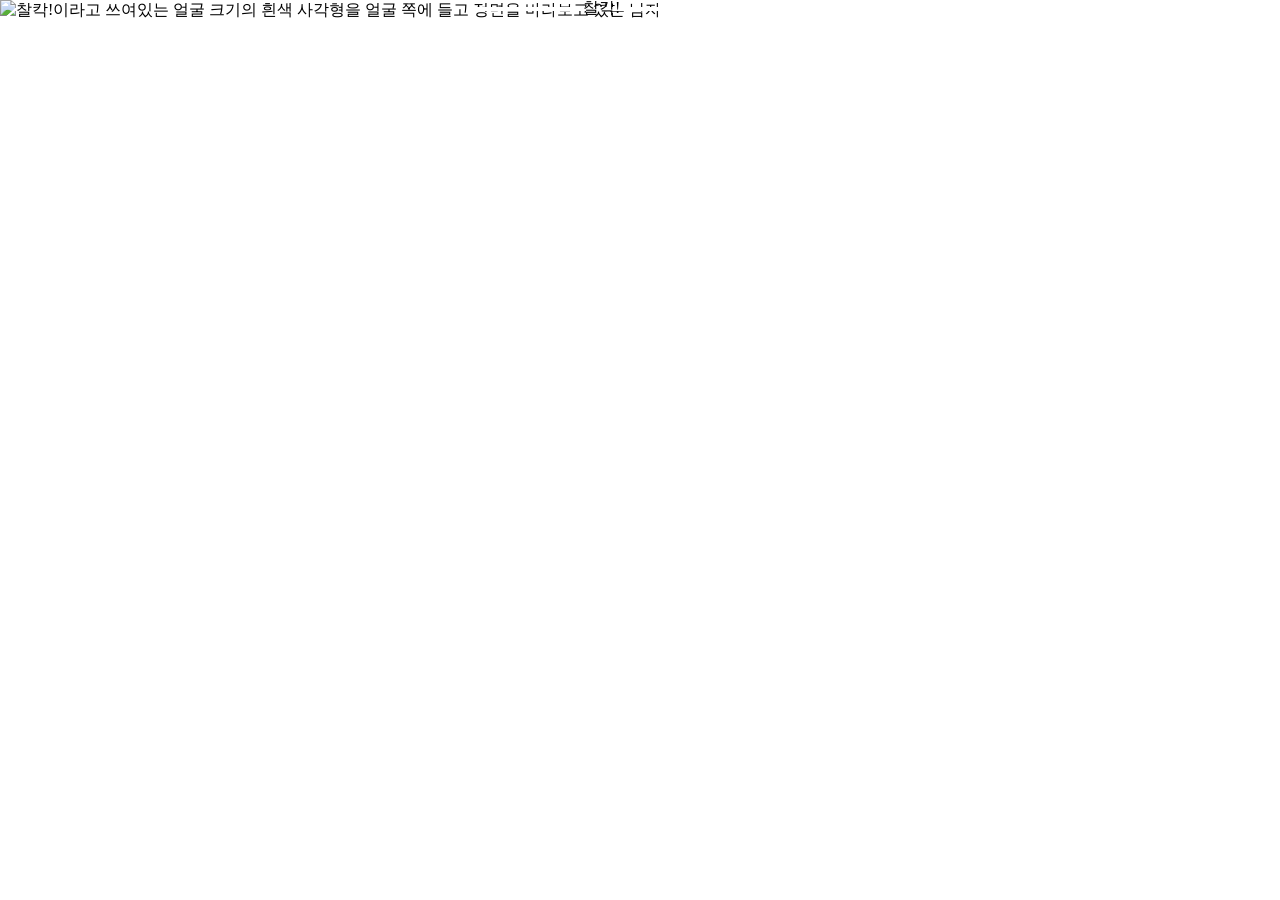
==== index.html @ 141f4fd3 "Add files via upload" ====
<!DOCTYPE html>
<html lang="ko">
    <head>
        <meta charset="UTF-8">
        <meta name="viewport" content="width=device-width, initial-scale=1.0">

        <title>뜻밖의 한 줌</title>

        <link rel="stylesheet" href="style.css">
    </head>

    <body>

        <div class="image-wrap">

            <img
                class="full-image"
                src="images/1.png"
                alt="찰칵!이라고 쓰여있는 얼굴 크기의 흰색 사각형을 얼굴 쪽에 들고 정면을 바라보고 있는 남자"
            >

            <a
                class="page1-color-box"
                href="page2.html"
                aria-label="다음 페이지"
            >찰칵!</a>

        </div>

    </body>
</html>
---- style.css ----
html,
body {
    margin: 0;
    padding: 0;
    width: 100%;
}

.full-image {
    display: block;
    width: 100%;
    height: auto;
}

.image-wrap {
    position: relative;
    width: 100%;
}

.page2-color-box {
    position: absolute;

    left: 37%;
    top: 32%;

    width: 20%;
    height: 20%;

    background-color: yellow;
}

.page1-color-box {
    position: absolute;

    left: 37%;
    top: 32%;

    width: 20%;
    height: 20%;

    background-color: rgb(255, 255, 255);

    display: flex;
    align-items: center;
    justify-content: center;

    color: #000;
    font-size: 16px;
    text-align: center;
    text-decoration: none;
}

.page3-color-box {
    position: absolute;

    left: 28%;
    top: 63%;

    width: 25%;
    height: 25%;

    background-color: #ffffff;

    display: flex;
    align-items: center;
    justify-content: center;

    color: #000;
    font-size: 16px;
    text-align: center;
    text-decoration: none;
}

.page5-color-box {
    position: absolute;

    left: 5%;
    top: 25%;

    width: 20%;
    height: 20%;

    background-color: #ffffff;

    display: flex;
    align-items: center;
    justify-content: center;

    color: #000;
    font-size: 16px;
    text-align: center;
    text-decoration: none;
}

.page7-color-box {
    position: absolute;

    left: 38%;
    top: 20%;

    width: 25%;
    height: 25%;

    background-color: #ffffff;

    display: flex;
    align-items: center;
    justify-content: center;

    color: #000;
    font-size: 16px;
    text-align: center;
    text-decoration: none;
}

.page9a-color-box {
    position: absolute;

    left: 38%;
    top: 4%;

    width: 25%;
    height: 12%;

    background-color: #ffffff;

    display: flex;
    align-items: center;
    justify-content: center;

    color: #000;
    font-size: 16px;
    text-align: center;
    text-decoration: none;
}

.page9b-color-box {
    position: absolute;

    left: 40%;
    top: 60%;

    width: 28%;
    height: 15%;

    background-color: #ffffff;

    display: flex;
    align-items: center;
    justify-content: center;

    color: #000;
    font-size: 16px;
    text-align: center;
    text-decoration: none;
}

.page12-color-box {
    position: absolute;

    left: 72%;
    top: 40%;

    width: 18%;
    height: 16%;

    background-color: #ffffff;

    display: flex;
    align-items: center;
    justify-content: center;

    color: #000;
    font-size: 16px;
    text-align: center;
    text-decoration: none;
}
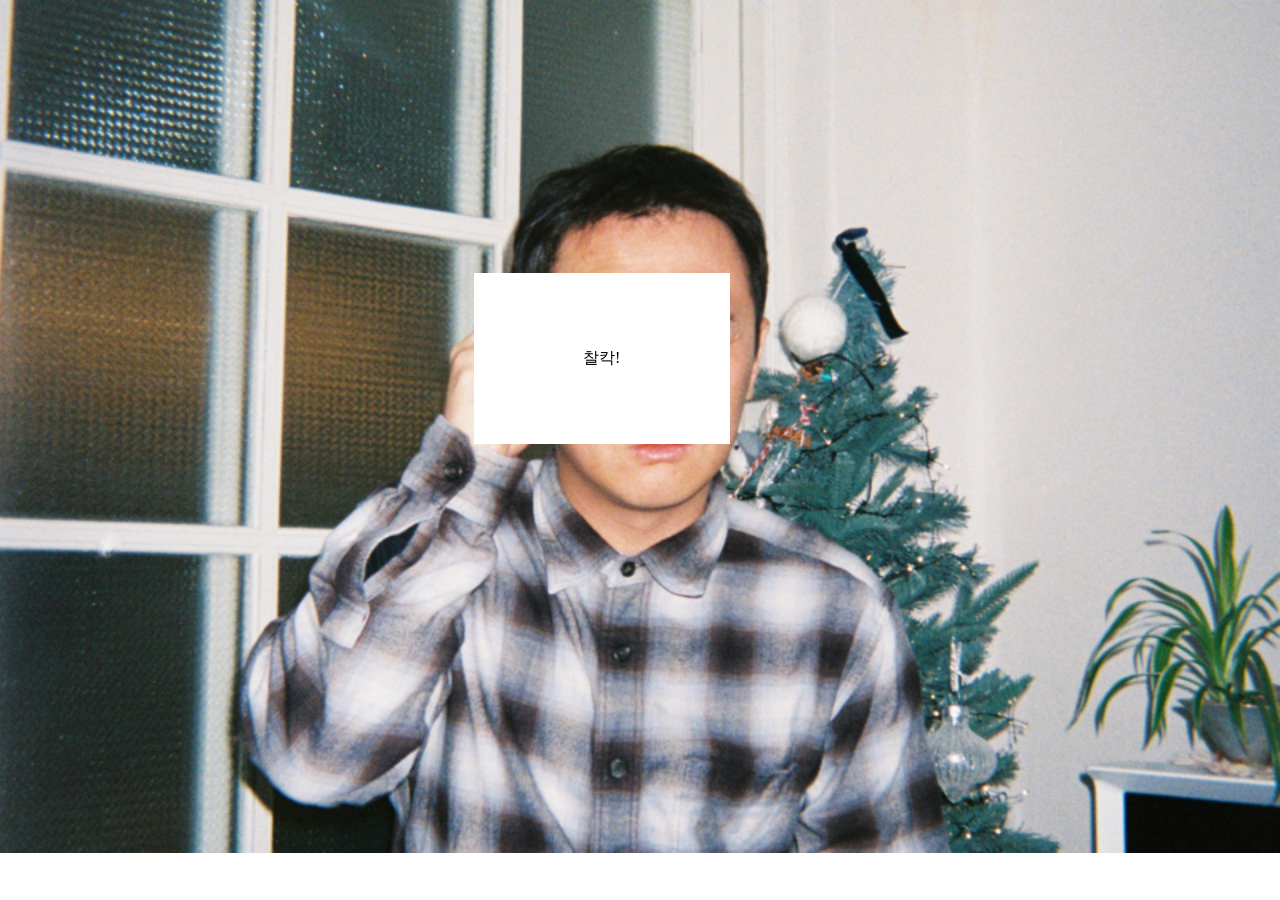
==== commit 67e5ec33: "Update index.html" ====
--- a/index.html
+++ b/index.html
@@ -3,9 +3,26 @@
     <head>
         <meta charset="UTF-8">
         <meta name="viewport" content="width=device-width, initial-scale=1.0">
+<!-- Primary Meta Tags -->
+<title>뜻밖의 한 줌 unexpected_zoom</title>
+<meta name="title" content="뜻밖의 한 줌 unexpected_zoom" />
+<meta name="description" content="사진 속 뜻밖의 한 줌을 포착합니다." />
 
-        <title>뜻밖의 한 줌</title>
+<!-- Open Graph / Facebook -->
+<meta property="og:type" content="website" />
+<meta property="og:url" content="https://metatags.io/" />
+<meta property="og:title" content="뜻밖의 한 줌 unexpected_zoom" />
+<meta property="og:description" content="사진 속 뜻밖의 한 줌을 포착합니다." />
+<meta property="og:image" content="thumbnail_unexpectedzoom.png" />
 
+<!-- X (Twitter) -->
+<meta property="twitter:card" content="summary_large_image" />
+<meta property="twitter:url" content="https://metatags.io/" />
+<meta property="twitter:title" content="뜻밖의 한 줌 unexpected_zoom" />
+<meta property="twitter:description" content="사진 속 뜻밖의 한 줌을 포착합니다." />
+<meta property="twitter:image" content="https://metatags.io/images/meta-tags.png" />
+
+<!-- Meta Tags Generated with https://metatags.io -->
         <link rel="stylesheet" href="style.css">
     </head>
 
@@ -28,4 +45,4 @@
         </div>
 
     </body>
-</html>+</html>
